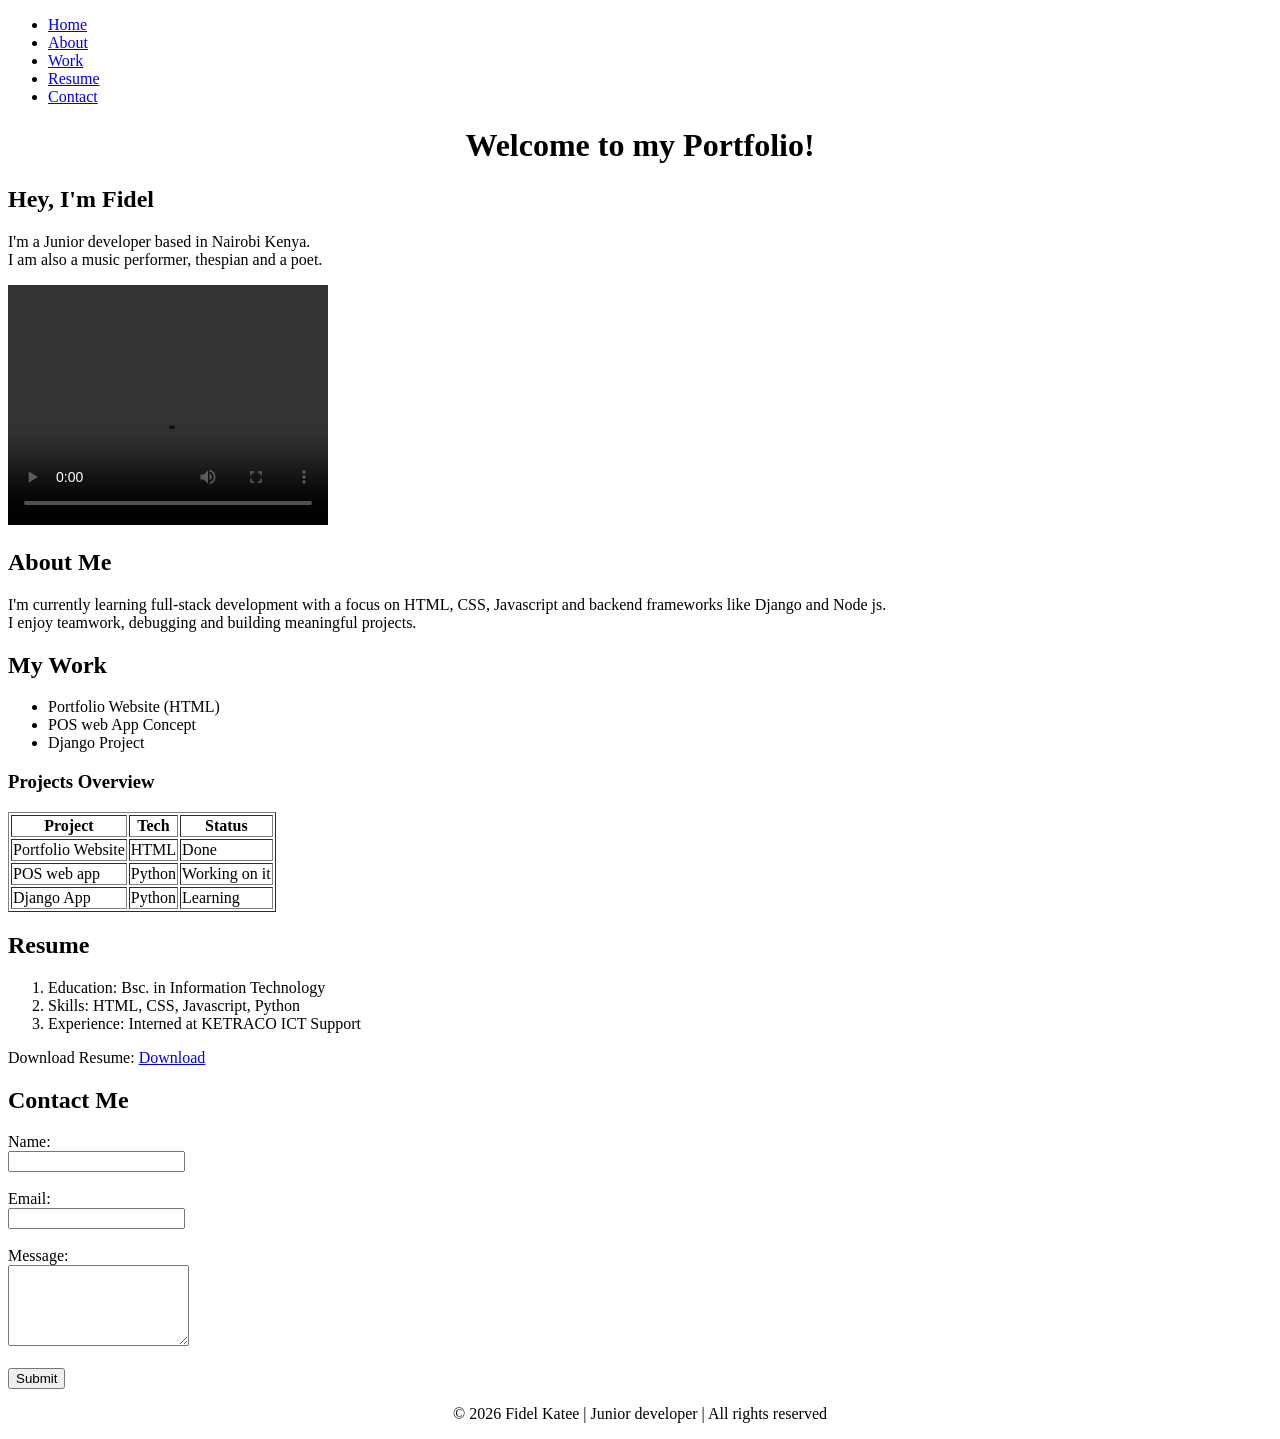
==== index.html @ 5943b296 "Created a Portfolio" ====
<!DOCTYPE html>
<html lang="en">
<head>
    <meta charset="UTF-8">
    <meta name="viewport" content="width=device-width, initial-scale=1.0">
    <title>Portfolio</title>
</head>
<body>
    <header>
        <nav>
            <ul>
                <li><a href="index.html">Home</a></li>
                <li><a href="#about">About</a></li>
                <li><a href="#work">Work</a></li>
                <li><a href="#resume">Resume</a></li>
                <li><a href="#contact">Contact</a></li>
            </ul>
        </nav>
        <center><h1>Welcome to my Portfolio!</h1></center>
    </header>

    <main>

        <section id="home">
            <h1>Hey, I'm Fidel</h1>
            <P>I'm a Junior developer based in Nairobi Kenya.<br>
                I am also a music performer, thespian and a poet.</P>

            <!--audio-->
            <video width="320" height="240" controls>
                <source src="media/Noma🔥.MOV" type="audio/mp3">
                Your browser does not support the music tag
            </video>

        </section>
        <!--about Section-->
        <section id="about">
            <h2>About Me</h2>
            <p>I'm currently learning full-stack development with a focus on HTML, CSS, Javascript and backend frameworks like Django and Node js.<br>
               I enjoy teamwork, debugging and building meaningful projects.</p> 
        </section>

        <!--Work Section-->
        <section id="Work">
            <h2>My Work</h2>

            <!--List of ongoing projects-->
            <ul>
                <li>Portfolio Website (HTML)</li>
                <li>POS web App Concept</li>
                <li>Django Project</li>
            </ul>

            <!--Table-->
            <h3>Projects Overview</h3>
            <table border="1">
                <thead>
                    <tr>
                        <th>Project</th>
                        <th>Tech</th>
                        <th>Status</th>
                    </tr>
                </thead>
                <tbody>
                    <tr>
                        <td>Portfolio Website</td>
                        <td>HTML</td>
                        <td>Done</td>
                    </tr>
                    <tr>
                        <td>POS web app</td>
                        <td>Python</td>
                        <td>Working on it</td>
                    </tr>
                    <tr>
                        <td>Django App</td>
                        <td>Python</td>
                        <td>Learning</td>
                    </tr>
                </tbody>
            </table>
        </section>

        <section id="Resume">
            <h2>Resume</h2>

            <!--Ordered List-->
            <ol>
                <li>Education: Bsc. in Information Technology</li>
                <li>Skills: HTML, CSS, Javascript, Python</li>
                <li>Experience: Interned at KETRACO ICT Support</li>
            </ol>

            <p>
                Download Resume: <a href="media/Certificate (16).pdf" target="_blank">Download</a>
            </p>

        </section>

        <section id="Contact">
            <h2>Contact Me</h2>

            <!--Form-->
            <form>
                <label for="name">Name:</label><br>
                <input type="text" id="name" name="name" required><br><br>

                <label for="email">Email:</label><br>
                <input type="email" id="email" name="email" required><br><br>

                <label for="message">Message:</label><br>
                <textarea id="message" name="message" rows="5" required></textarea><br><br>

            <button type="submit">Submit</button>
            </form>
        </section>
    </main>
    
    <footer>
        <center><p>&copy; 2026 Fidel Katee | Junior developer | All rights reserved</p></center>
    </footer>
</body>
</html>
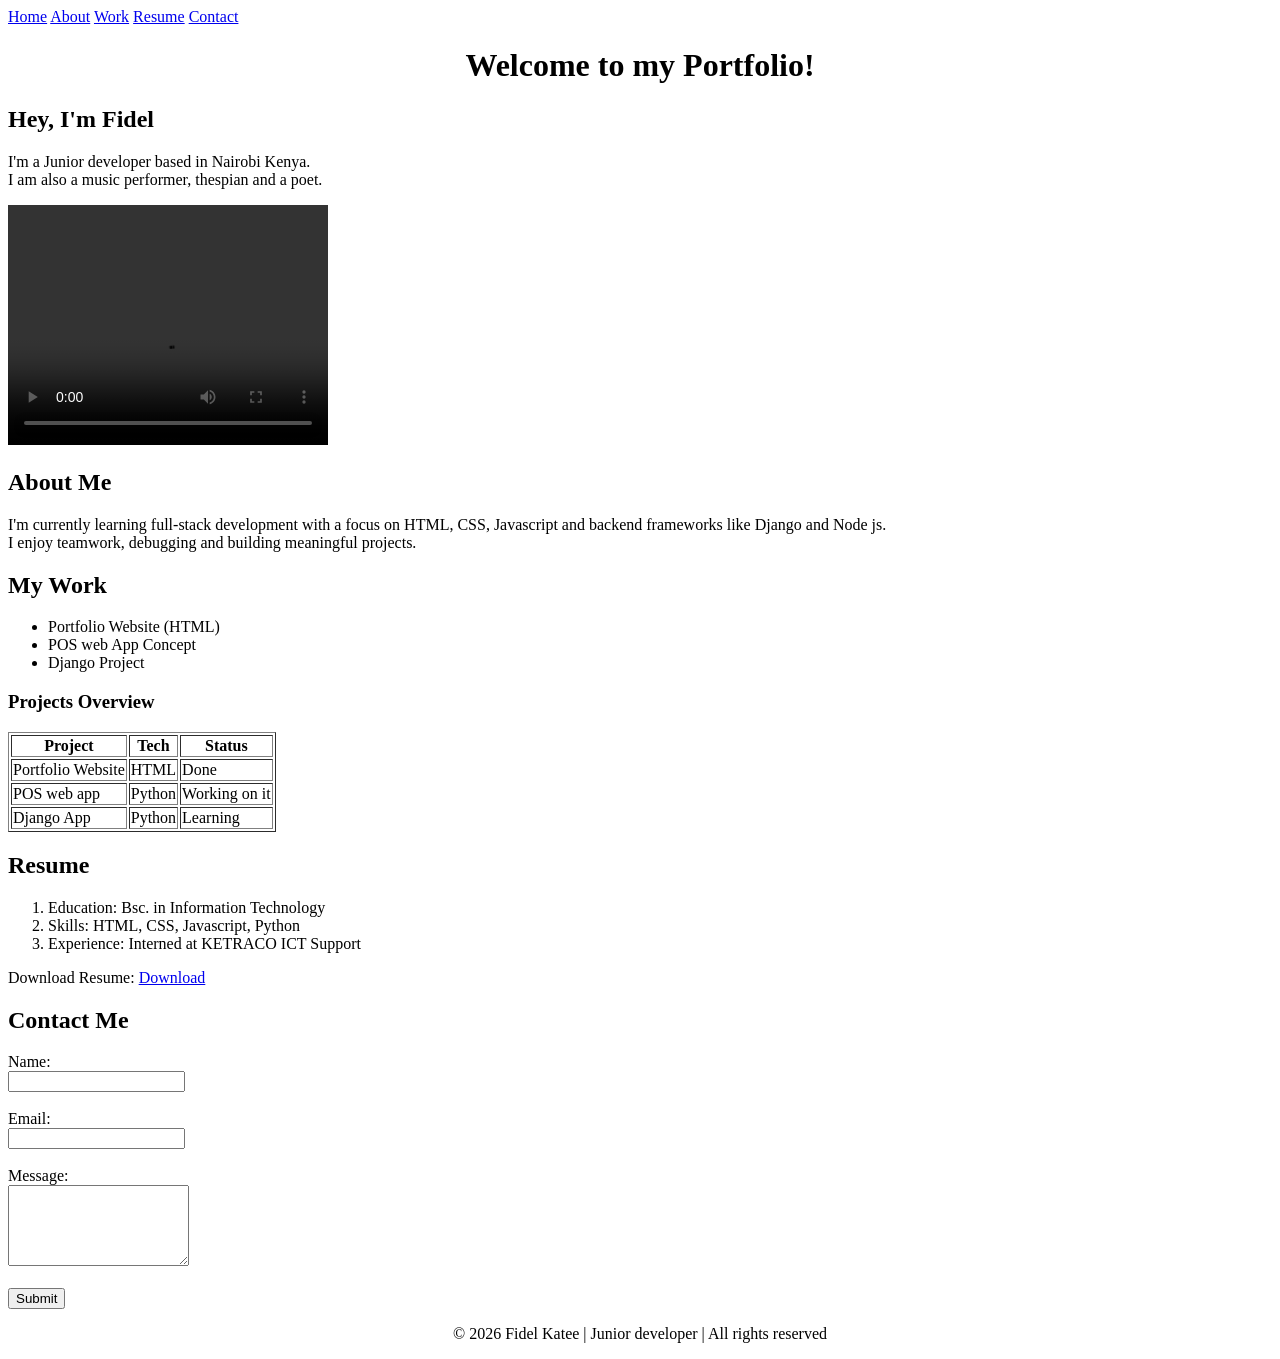
==== commit 7e74d1e6: "Added more pages" ====
--- a/index.html
+++ b/index.html
@@ -8,13 +8,12 @@
 <body>
     <header>
         <nav>
-            <ul>
-                <li><a href="index.html">Home</a></li>
-                <li><a href="#about">About</a></li>
-                <li><a href="#work">Work</a></li>
-                <li><a href="#resume">Resume</a></li>
-                <li><a href="#contact">Contact</a></li>
-            </ul>
+        
+            <a href="index.html">Home</a>
+            <a href="about.html">About</a>
+            <a href="#work">Work</a>
+            <a href="#resume">Resume</a>
+            <a href="#contact">Contact</a>
         </nav>
         <center><h1>Welcome to my Portfolio!</h1></center>
     </header>
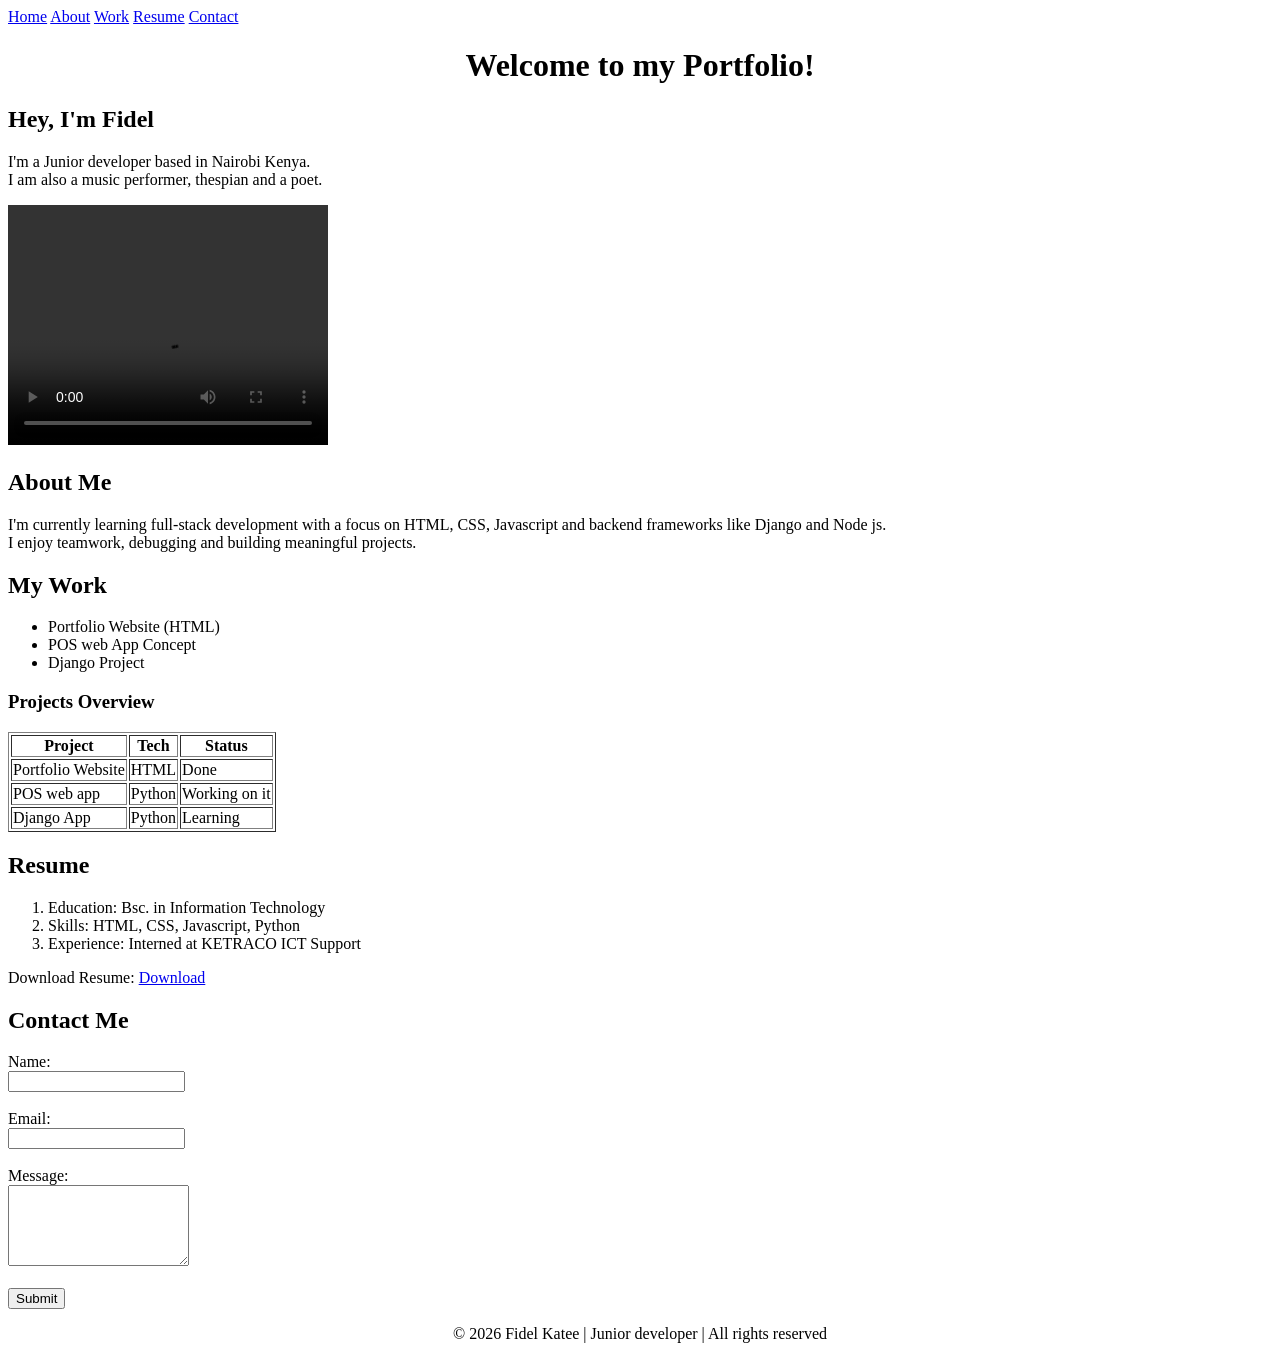
==== commit 9d516f9b: "Modified index.html" ====
--- a/index.html
+++ b/index.html
@@ -11,9 +11,9 @@
         
             <a href="index.html">Home</a>
             <a href="about.html">About</a>
-            <a href="#work">Work</a>
-            <a href="#resume">Resume</a>
-            <a href="#contact">Contact</a>
+            <a href="work.html">Work</a>
+            <a href="resume.html">Resume</a>
+            <a href="contact.html">Contact</a>
         </nav>
         <center><h1>Welcome to my Portfolio!</h1></center>
     </header>
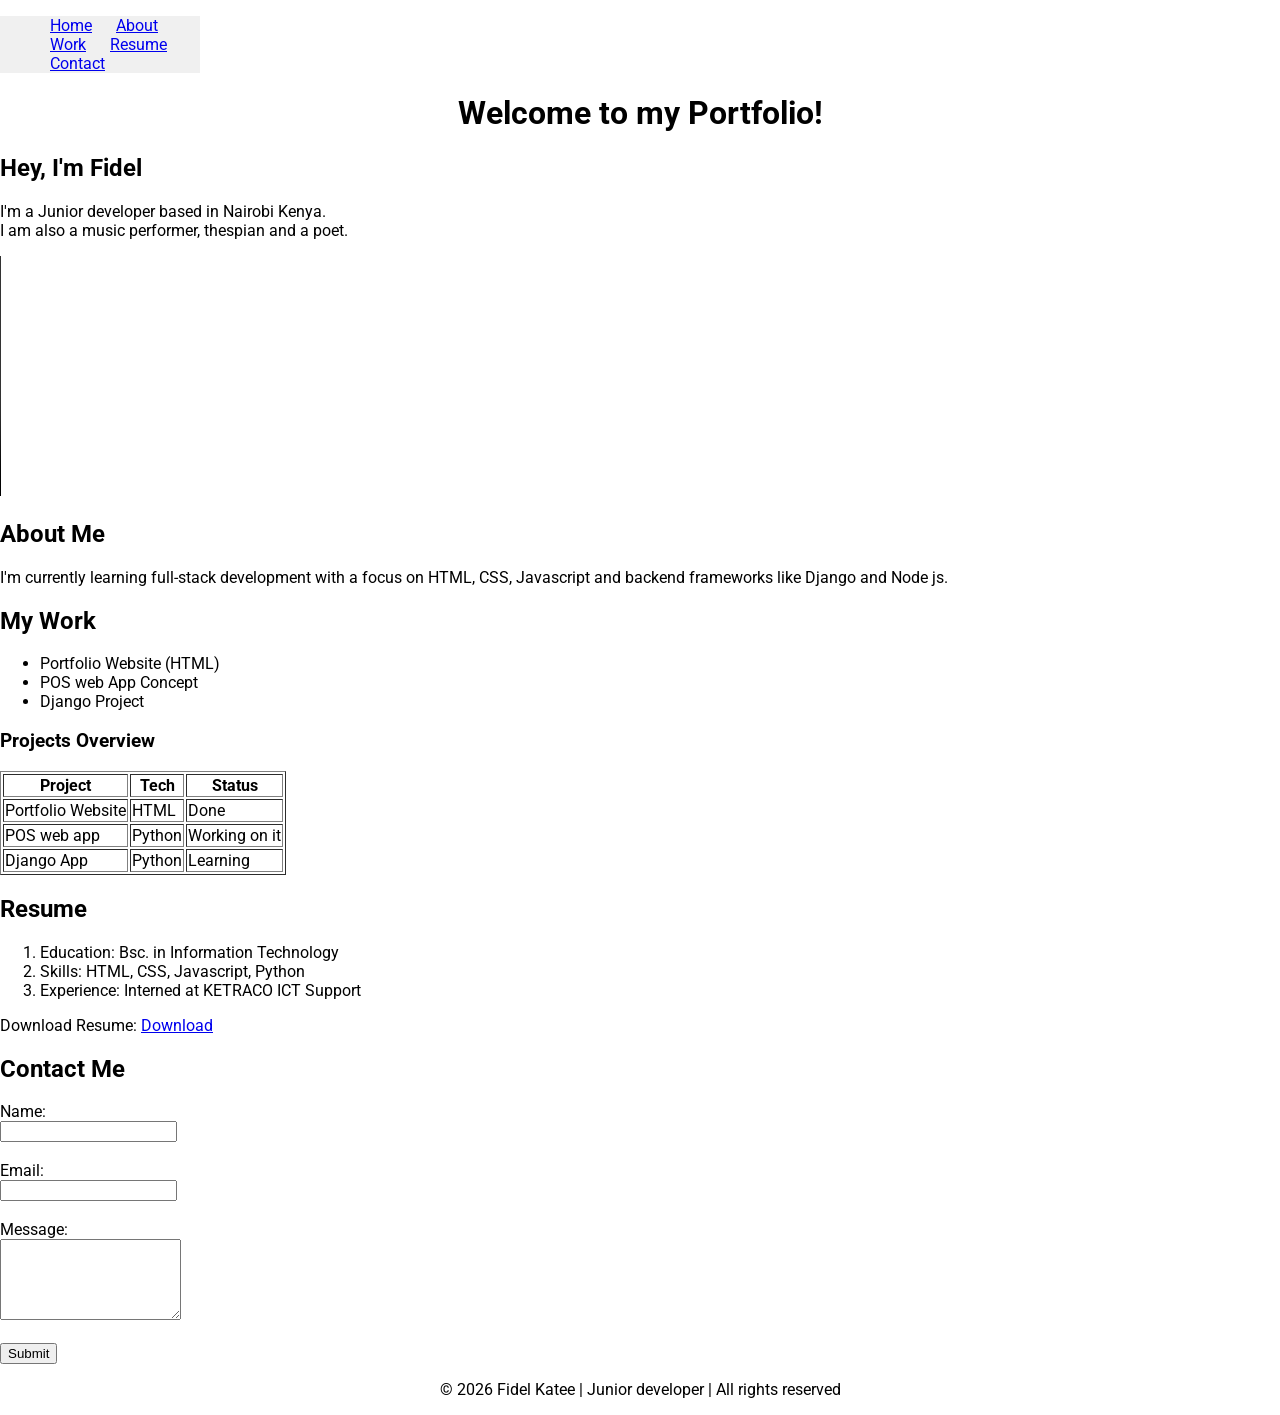
==== commit 50ae13f1: "added style.css file" ====
--- a/index.html
+++ b/index.html
@@ -3,56 +3,56 @@
 <head>
     <meta charset="UTF-8">
     <meta name="viewport" content="width=device-width, initial-scale=1.0">
+    <link rel="stylesheet" href="style.css">
     <title>Portfolio</title>
 </head>
 <body>
     <header>
-        <nav>
-        
-            <a href="index.html">Home</a>
-            <a href="about.html">About</a>
-            <a href="work.html">Work</a>
-            <a href="resume.html">Resume</a>
-            <a href="contact.html">Contact</a>
+        <nav class="navbar">
+            <ul>
+                <li><a href="index.html" class="nav-link">Home</a></li>
+                <li><a href="about.html" class="nav-link">About</a></li>
+                <li><a href="work.html" class="nav-link">Work</a></li>
+                <li><a href="resume.html" class="nav-link">Resume</a></li>
+                <li><a href="contact.html" class="nav-link">Contact</a></li>
+            </ul>
         </nav>
-        <center><h1>Welcome to my Portfolio!</h1></center>
+        <center><h1 class="main-title">Welcome to my Portfolio!</h1></center>
     </header>
 
     <main>
 
-        <section id="home">
-            <h1>Hey, I'm Fidel</h1>
-            <P>I'm a Junior developer based in Nairobi Kenya.<br>
-                I am also a music performer, thespian and a poet.</P>
+        <section id="home" class="hero-section">
+            <h1 class="hero-title">Hey, I'm Fidel</h1>
+            <p class="hero-description">I'm a Junior developer based in Nairobi Kenya.<br>
+                I am also a music performer, thespian and a poet.</p>
 
             <!--audio-->
-            <video width="320" height="240" controls>
+            <video width="320" height="240" controls class="hero-video">
                 <source src="media/Noma🔥.MOV" type="audio/mp3">
                 Your browser does not support the music tag
             </video>
 
         </section>
         <!--about Section-->
-        <section id="about">
-            <h2>About Me</h2>
-            <p>I'm currently learning full-stack development with a focus on HTML, CSS, Javascript and backend frameworks like Django and Node js.<br>
-               I enjoy teamwork, debugging and building meaningful projects.</p> 
-        </section>
+        <section id="about" class="about-section">
+            <h2 class="section-title">About Me</h2>
+            <p class="section-description">I'm currently learning full-stack development with a focus on HTML, CSS, Javascript and backend frameworks like Django and Node js.<br>
 
         <!--Work Section-->
-        <section id="Work">
-            <h2>My Work</h2>
+        <section id="Work" class="work-section">
+            <h2 class="section-title">My Work</h2>
 
             <!--List of ongoing projects-->
-            <ul>
+            <ul class="project-list">
                 <li>Portfolio Website (HTML)</li>
                 <li>POS web App Concept</li>
                 <li>Django Project</li>
             </ul>
 
             <!--Table-->
-            <h3>Projects Overview</h3>
-            <table border="1">
+            <h3 class="subsection-title">Projects Overview</h3>
+            <table border="1" class="projects-table">
                 <thead>
                     <tr>
                         <th>Project</th>
@@ -80,24 +80,24 @@
             </table>
         </section>
 
-        <section id="Resume">
-            <h2>Resume</h2>
+        <section id="Resume" class="resume-section">
+            <h2 class="section-title">Resume</h2>
 
             <!--Ordered List-->
-            <ol>
+            <ol class="resume-list">
                 <li>Education: Bsc. in Information Technology</li>
                 <li>Skills: HTML, CSS, Javascript, Python</li>
                 <li>Experience: Interned at KETRACO ICT Support</li>
             </ol>
 
-            <p>
+            <p class="download-link">
                 Download Resume: <a href="media/Certificate (16).pdf" target="_blank">Download</a>
             </p>
 
         </section>
 
-        <section id="Contact">
-            <h2>Contact Me</h2>
+        <section id="Contact" class="contact-section">
+            <h2 class="section-title">Contact Me</h2>
 
             <!--Form-->
             <form>
--- a/style.css
+++ b/style.css
@@ -0,0 +1,29 @@
+@import url('https://fonts.googleapis.com/css2?family=Roboto:wght@400;500;700&display=swap');
+
+body {
+    font-family: 'Roboto', sans-serif;
+    margin: 0;
+    padding: 0;
+}
+
+.navbar {
+    list-style-type: none;
+    margin: 0;
+    padding: 0;
+    width: 200px;
+    height: 100%;
+    background-color: #f0f0f0;
+}
+
+.navbar li {
+    display: inline;
+    padding: 10px;
+    cursor: pointer;
+    text-align: center;
+}
+
+
+
+
+
+
